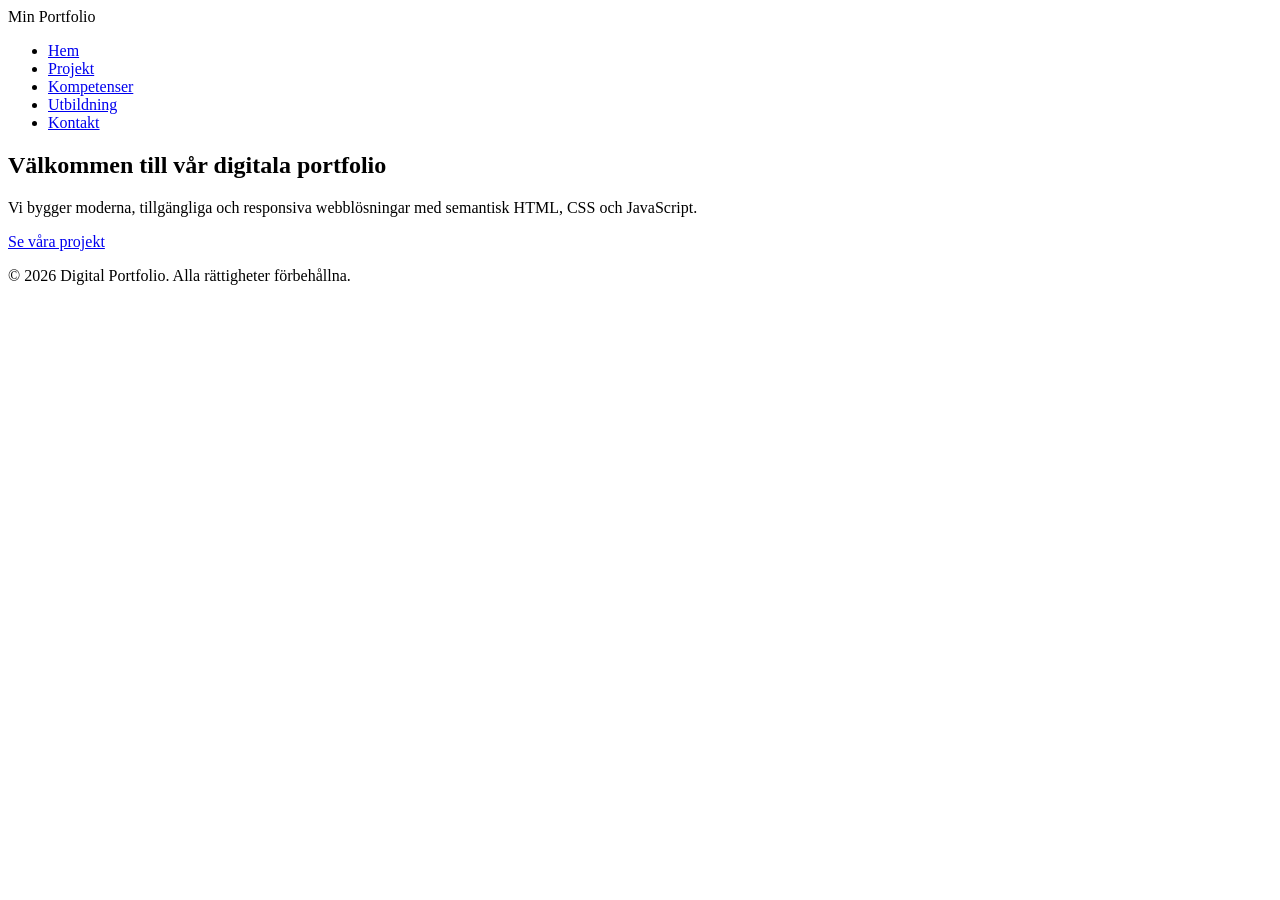
==== kompetenser.html @ b1301c1f "Skrivit in koden samt, formaterat den. Har även granskat koden som kamraten har skrivit." ====
<!DOCTYPE html>
<html lang="sv">
<head>
    <meta charset="UTF-8">
    <meta name="viewport" content="width=device-width, initial-scale=1.0">
    <meta name="description" content="Digital portfolio som visar våra projekt, kompetenser och utbildning inom webbutveckling.">
    <title>Hem - Digital Portfolio</title>
    <link rel="stylesheet" href="style.css">
</head>
<body class="page">

<header class="header">
    <div class="header__logo">Min Portfolio</div>
    <nav class="header__nav">
        <ul class="header__list">
            <li class="header__item"><a href="index.html" class="header__link header__link--active">Hem</a></li>
            <li class="header__item"><a href="projekt.html" class="header__link">Projekt</a></li>
            <li class="header__item"><a href="kompetenser.html" class="header__link">Kompetenser</a></li>
            <li class="header__item"><a href="utbildning.html" class="header__link">Utbildning</a></li>
            <li class="header__item"><a href="kontakt.html" class="header__link">Kontakt</a></li>
        </ul>
    </nav>
</header>

<main class="main">
    <section class="hero">
        <h1 class="hero__title">Välkommen till vår digitala portfolio</h1>
        <p class="hero__subtitle">Vi bygger moderna, tillgängliga och responsiva webblösningar med semantisk HTML, CSS och JavaScript.</p>
        <a href="projekt.html" class="button button--primary">Se våra projekt</a>
    </section>
</main>

<footer class="footer">
    <p class="footer__text">&copy; 2026 Digital Portfolio. Alla rättigheter förbehållna.</p>
</footer>

<script src="main.js"></script>
</body>
</html>
---- style.css ----
/* Sidhuvud och meny */
.header { }
.header__logo { }
.header__logo { }
.header__nav { }
.header__list { }
.header__item { } 
.header__link { }
.header__link--active { }

/* Huvudinhåll och projekt */ 
.main { }
.projects { }
.projects__title { }
.projects__grind { }

/* Projektkort */
.project-card { }
.project-card--feature { }
.project-card__image { }
.project-card__content { }
.project-card__title { }
.project-card__description { }
.project-card__link { }

/* Sidfot */
.footer { }
.projects__grid { }
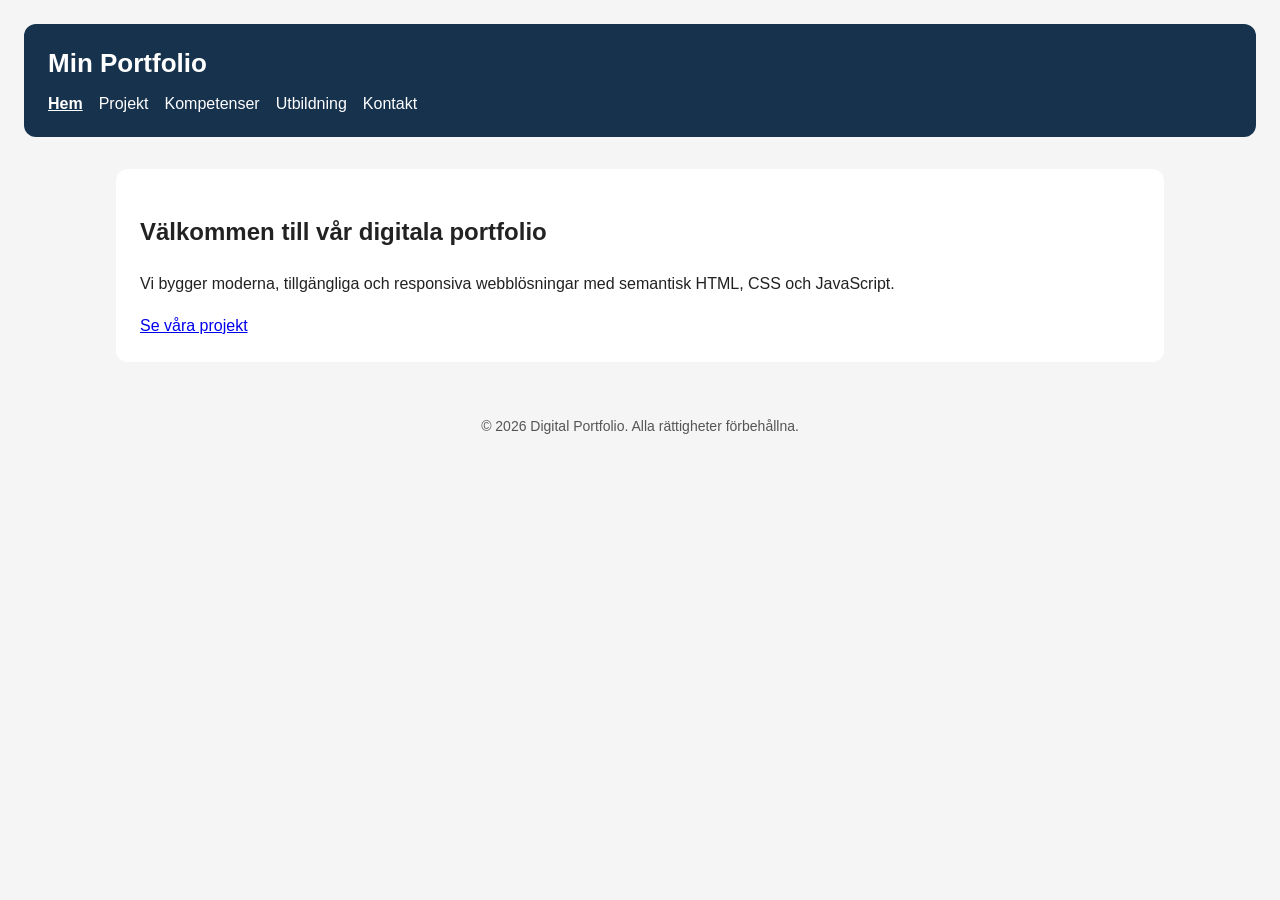
==== commit 7edddffa: "Finslipat koden, samt kopplat html filerna till vår css. Även jobbat på att ändra om visa filer till" ====
--- a/kompetenser.html
+++ b/kompetenser.html
@@ -5,7 +5,7 @@
     <meta name="viewport" content="width=device-width, initial-scale=1.0">
     <meta name="description" content="Digital portfolio som visar våra projekt, kompetenser och utbildning inom webbutveckling.">
     <title>Hem - Digital Portfolio</title>
-    <link rel="stylesheet" href="style.css">
+    <link rel="stylesheet" href="css/style.css">
 </head>
 <body class="page">
 
@@ -34,6 +34,6 @@
     <p class="footer__text">&copy; 2026 Digital Portfolio. Alla rättigheter förbehållna.</p>
 </footer>
 
-<script src="main.js"></script>
+<script src="js/script.js" defer></script>
 </body>
 </html>
--- a/css/style.css
+++ b/css/style.css
@@ -0,0 +1,134 @@
+/* Sidhuvud och meny */
+.page {
+    background-color: #f5f5f5;
+    color: #222;
+    font-family: Arial, sans-serif;
+    margin: 0;
+    padding: 24px;
+}
+.header {
+    background-color: #17324d;
+    color: white;
+    padding: 24px;
+    border-radius: 12px;
+}
+
+.header__logo {
+    font-size: 26px;
+    font-weight: bold;
+    margin-bottom: 16px;
+}
+
+.header__list {
+    display: flex;
+    flex-wrap: wrap;
+    gap: 16px;
+    list-style: none;
+    padding: 0;
+    margin: 0;
+}
+
+.header__link {
+    color: white;
+    text-decoration: none;
+}
+
+.header__link:hover {
+    text-decoration: underline;
+}
+
+.header__link--active {
+    font-weight: bold;
+    text-decoration: underline;
+}
+.header__logo { }
+.header__nav { }
+.header__list { }
+.header__item { } 
+.header__link { }
+.header__link--active { }
+
+/* Huvudinhåll och projekt */
+.main {
+    max-width: 1000px;
+    margin: 32px auto;
+    padding: 24px;
+    background-color: white;
+    border-radius: 12px;
+    line-height: 1.6;
+}
+.projects { }
+.projects__title { }
+.projects__grid { }
+
+/* Projektkort */
+.project-card { }
+.project-card--featured { }
+.project-card__image { }
+.project-card__content { }
+.project-card__title { }
+.project-card__description { }
+.project-card__link { }
+
+/* Sidfot */
+.footer {
+    text-align: center;
+    padding: 24px;
+    color: #555;
+}
+
+.footer__text {
+    margin: 0;
+    font-size: 14px;
+}
+.projects__grid { }
+/* Kompetenser */
+.skills {
+    padding: 8px;
+}
+
+.skills__title {
+    margin-top: 0;
+    color: #17324d;
+    font-size: 32px;
+}
+
+.skills__list {
+    list-style: none;
+    padding: 0;
+}
+
+.skills__item {
+    background-color: #eef3f8;
+    padding: 16px;
+    margin-bottom: 12px;
+    border-left: 4px solid #17324d;
+    border-radius: 6px;
+}
+/* Presentation av Mr X */
+.hero { }
+.hero__title { }
+.hero__figure { }
+
+.hero__image {
+    max-width: 100%;
+    height: auto;
+    border-radius: 12px;
+}
+
+.hero__caption { }
+.hero__subtitle { }
+.hero__heading { }
+.hero__text { }
+.hero__caption { }
+.hero__subtitle { }
+.hero__heading { }
+.hero__text { }
+
+/* Kontakt */
+.contact { }
+.contact__title { }
+.contact__intro { }
+.contact__form { }
+.contact__field { }
+.contact__button { }
